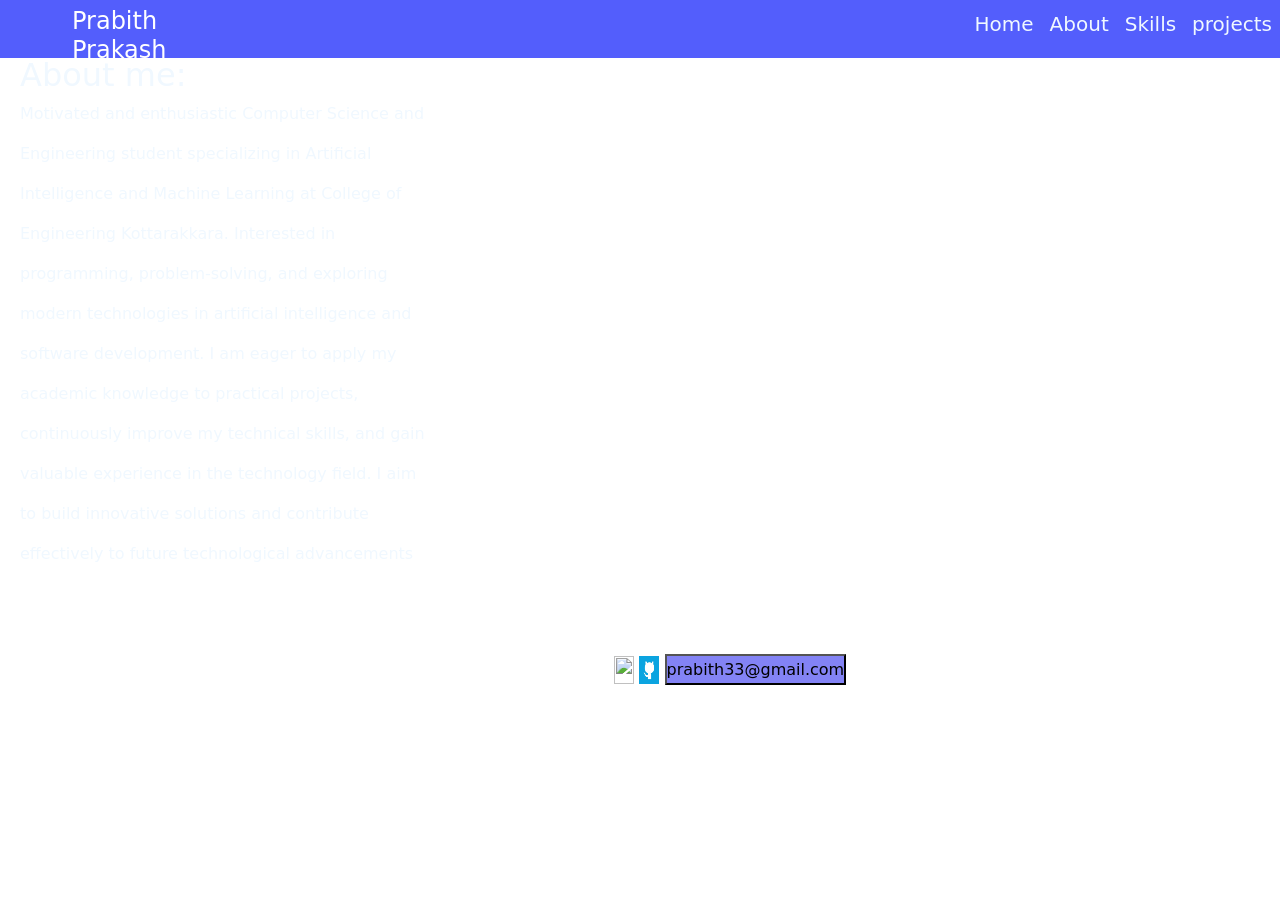
==== about.html @ d176af50 "first commit" ====
<!DOCTYPE html>
<html lang="en">
<head>
    <meta charset="UTF-8">
    <meta name="viewport" content="width=device-width, initial-scale=1.0">
    <title>Document</title>
    <link rel="stylesheet" href="./project.css">
    <link href="https://cdn.jsdelivr.net/npm/bootstrap@5.3.8/dist/css/bootstrap.min.css" rel="stylesheet" integrity="sha384-sRIl4kxILFvY47J16cr9ZwB07vP4J8+LH7qKQnuqkuIAvNWLzeN8tE5YBujZqJLB" crossorigin="anonymous">
<script src="https://cdn.jsdelivr.net/npm/bootstrap@5.3.8/dist/js/bootstrap.bundle.min.js" integrity="sha384-FKyoEForCGlyvwx9Hj09JcYn3nv7wiPVlz7YYwJrWVcXK/BmnVDxM+D2scQbITxI" crossorigin="anonymous"></script>
</head>
<body>
<nav class="navbar navbar-expand-lg bg-body-tertiary">
  <div class="container-fluid">
      <li class="nav-item">
        <div class="name">
          <h4>Prabith Prakash</h4></div>
        </li>
    <div class="collapse navbar-collapse" id="navbarNavDropdown">
      <ul class="navbar-nav">
        <li class="nav-item">
          <a class="nav-link active" aria-current="page" href="./index.html"><h5 style="color: aliceblue;">Home</h5></a>
        </li>
        <li class="nav-item">
          <a class="nav-link active" aria-current="page" href="./about.html"><h5 style="color: aliceblue;">About</h5></a>
        </li>
        <li class="nav-item">
          <a class="nav-link active" aria-current="page" href="./skills.html"><h5 style="color: aliceblue;">Skills</h5></a>
        </li>
       <li class="nav-item">
          <a class="nav-link active" aria-current="page" href="./projects.html"><h5 style="color: aliceblue;">projects</h5></a>
        </li>
       <li class="nav-item">
          <a class="nav-link active" aria-current="page" href="./contact.html"><h5 style="color: aliceblue;">contact</h5></a>
         
        </li>
      </ul>
    </div>
  </div>
</nav> <div class="bal" style="color: aliceblue;" >
    <h2>About me:</h2>
    <p>Motivated and enthusiastic Computer Science and</p>
<p>Engineering student specializing in Artificial</p>
<p>Intelligence and Machine Learning at College of</p>
<p>Engineering Kottarakkara. Interested in</p>
<p>programming, problem-solving, and exploring</p>
<p>modern technologies in artificial intelligence and</p>
<p>software development. I am eager to apply my</p>
<p>academic knowledge to practical projects,</p>
<p>continuously improve my technical skills, and gain</p>
<p>valuable experience in the technology field. I aim</p>
<p>to build innovative solutions and contribute</p>
<p>effectively to future technological advancements</p>
<br><br><br>
 <div class="foot">
<a href="https://www.linkedin.com/in/prabith-prakash-50a44a333 "><img width="20px" height="28px" src="https://encrypted-tbn0.gstatic.com/images?q=tbn:ANd9GcSn5qD8IAxhuCNzHbYbJ5mI7R29DQEHAtB3I9NPvKl36w&s=10" alt=""></a>
<a href="https://github.com/PrabithPrakash"><img width="20px" height="28px" src="./gity.jpeg" alt=""></a>

<button  class="email">prabith33@gmail.com</button>
</div>
</div>
</body></html>
---- project.css ----
*{
    margin: 0;
    padding: 0;
}
.name{
    margin-right: 800px;
    color: #ffffff;
    margin-left: 60px;
}

.container-fluid{
    margin-top: -10px;
    background-color: rgb(83, 94, 252);
    height: 60px;
    margin-bottom: -10px;
}
.bal{
    width: 100%;
    height: 647px;
    background-image: url(https://template.canva.com/EAGQDGxKpkA/1/0/900w-YbIIM7dK-QM.jpg);
background-repeat: no-repeat;
background-size: cover;

}
h1,h2,p{
    margin-left: 20px;
   
}
.cardes{
    display: flex;
}
.foot{
    margin-left: 48%;
}
.email{
    
    height: 31px;
    background-color: rgb(131, 131, 245);
}
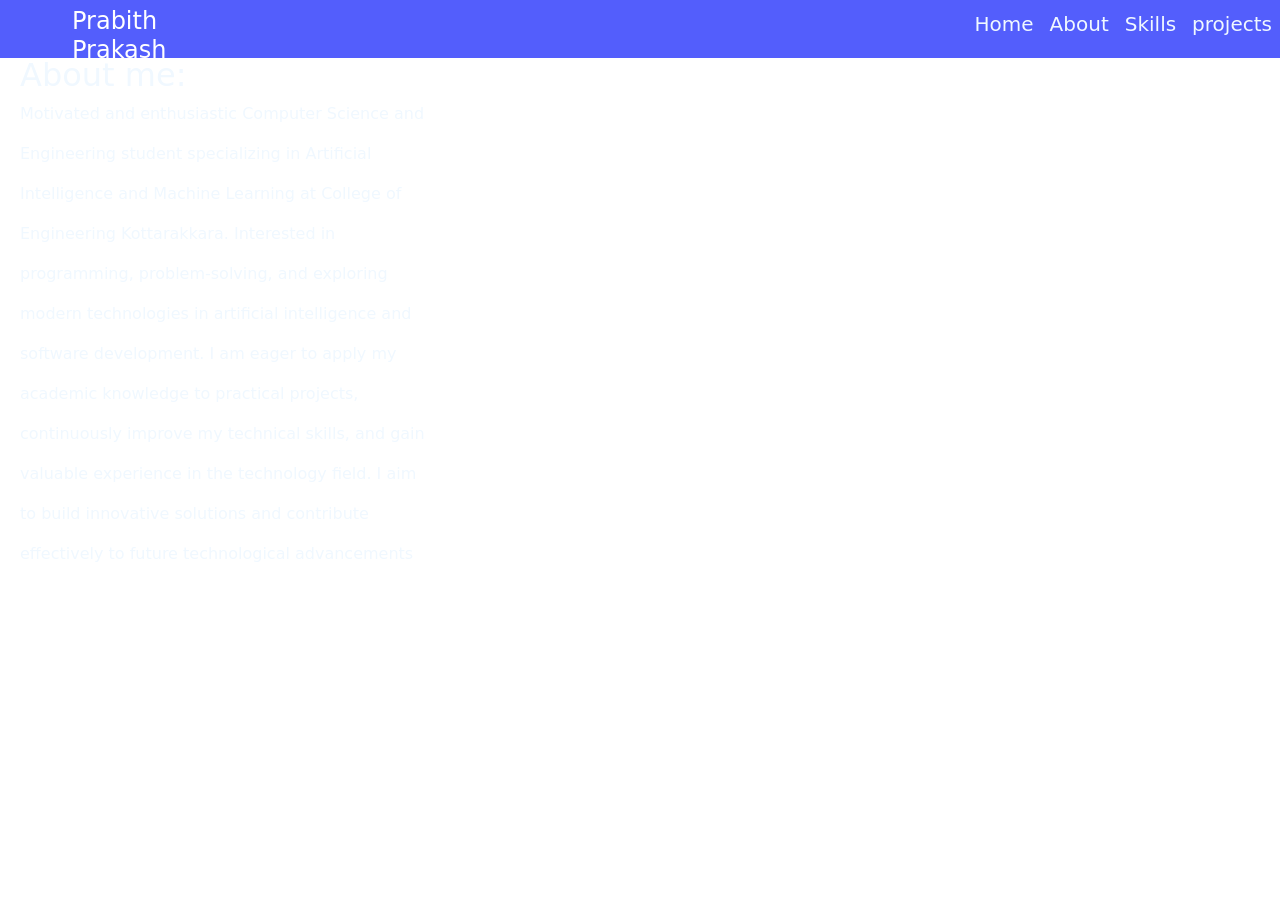
==== commit 39545d33: "second commit" ====
--- a/about.html
+++ b/about.html
@@ -51,11 +51,5 @@
 <p>to build innovative solutions and contribute</p>
 <p>effectively to future technological advancements</p>
 <br><br><br>
- <div class="foot">
-<a href="https://www.linkedin.com/in/prabith-prakash-50a44a333 "><img width="20px" height="28px" src="https://encrypted-tbn0.gstatic.com/images?q=tbn:ANd9GcSn5qD8IAxhuCNzHbYbJ5mI7R29DQEHAtB3I9NPvKl36w&s=10" alt=""></a>
-<a href="https://github.com/PrabithPrakash"><img width="20px" height="28px" src="./gity.jpeg" alt=""></a>
-
-<button  class="email">prabith33@gmail.com</button>
-</div>
 </div>
 </body></html>
